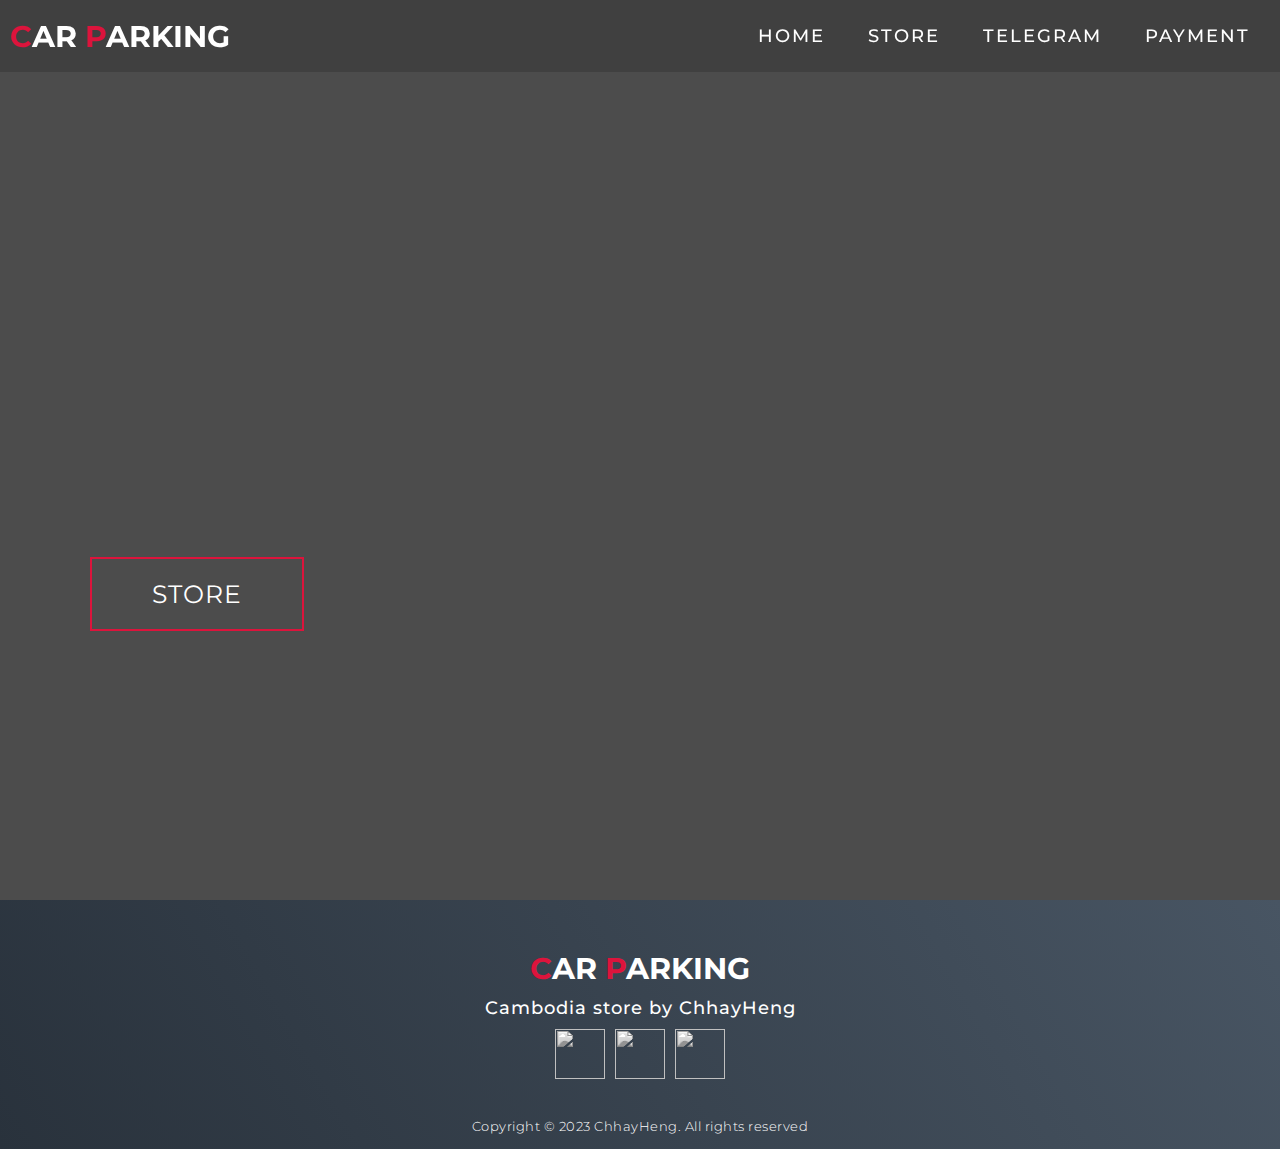
==== index.html @ 84c8d5b4 "Add files via upload" ====
<!DOCTYPE html>
<html lang="en">

<head>
    <meta charset="UTF-8">
    <meta name="viewport" content="width=device-width, initial-scale=1.0">
    <link rel="stylesheet" href="style.css">
    <title>ChhayHeng</title>
</head>

<body>
    <!-- Header -->
    <section id="header">
        <div class="header container">
            <div class="nav-bar">
                <div class="brand">
                    <a href="index.html">
                        <h1><span>C</span>ar <span>P</span>arking</h1>
                    </a>
                </div>
                <div class="nav-list">
                    <div class="hamburger">
                        <div class="bar"></div>
                    </div>
                    <ul>
                        <li><a href="index.html" data-after="Home">Home</a></li>
                        <li><a href="store.html" data-after="store">Store</a></li>
                        <li><a href="telegram.html" data-after="telegram">Telegram</a></li>
                        <li><a href="payment.html" data-after="payment">Payment</a></li>
                    </ul>
                </div>
            </div>
        </div>
    </section>
    <!-- End Header -->

    <!-- Hero Section  -->
    <section id="hero">
        <div class="hero container">
            <div>
                <h1>Welcome, To <span></span></h1>
                <h1> Car Parking<span></span></h1>
                <h1>Store Cambodia <span></span></h1>
                <a href="store.html" type="button" class="cta">Store</a>
            </div>
        </div>
    </section>
    <!-- End Hero Section  -->
    <!-- Footer -->
    <section id="footer">
        <div class="footer container">
            <div class="brand">
                <h1><span>C</span>ar <span>P</span>arking</h1>
            </div>
            <h2>Cambodia store by ChhayHeng</h2>
            <div class="social-icon">
                <div class="social-item">
                    <a href="#"><img src="https://img.icons8.com/bubbles/100/000000/facebook-new.png" /></a>
                </div>
                <div class="social-item">
                    <a href="#"><img src="https://img.icons8.com/bubbles/100/000000/instagram-new.png" /></a>
                </div>
                <div class="social-item">
                    <a href="#"><img src="https://img.icons8.com/bubbles/100/000000/behance.png" /></a>
                </div>
            </div>
            <p>Copyright © 2023 ChhayHeng. All rights reserved</p>
        </div>
    </section>
    <!-- End Footer -->
    <script src="./app.js"></script>
</body>

</html>
---- style.css ----
@import 'https://fonts.googleapis.com/css?family=Montserrat:300, 400, 700&display=swap';
* {
    padding: 0;
    margin: 0;
    box-sizing: border-box;
}

html {
    font-size: 10px;
    font-family: 'Montserrat', sans-serif;
    scroll-behavior: smooth;
}

a {
    text-decoration: none;
}

.container {
    min-height: 100vh;
    width: 100%;
    display: flex;
    align-items: center;
    justify-content: center;
}

.btn {
    padding: 1rem 2rem;
    font-size: 1rem;
    color: #fff;
    background-color: #567eeb;
    border-radius: 5px;
    cursor: pointer;
    transition: all 0.3s ease;
}

.btn:hover {
    background-color: #4c6ddc;
}

img {
    height: 100%;
    width: 100%;
    object-fit: cover;
}

p {
    color: black;
    font-size: 1.4rem;
    margin-top: 5px;
    line-height: 2.5rem;
    font-weight: 300;
    letter-spacing: 0.05rem;
}

.section-title {
    font-size: 4rem;
    font-weight: 300;
    color: black;
    margin-bottom: 10px;
    text-transform: uppercase;
    letter-spacing: 0.2rem;
    text-align: center;
}

.section-title span {
    color: crimson;
}

.cta {
    display: inline-block;
    padding: 10px 30px;
    color: white;
    background-color: transparent;
    border: 2px solid crimson;
    font-size: 2rem;
    text-transform: uppercase;
    letter-spacing: 0.1rem;
    margin-top: 30px;
    transition: 0.3s ease;
    transition-property: background-color, color;
}

.cta:hover {
    color: white;
    background-color: crimson;
}

.brand h1 {
    font-size: 3rem;
    text-transform: uppercase;
    color: white;
}

.brand h1 span {
    color: crimson;
}


/* Header section */

#header {
    position: fixed;
    z-index: 1000;
    left: 0;
    top: 0;
    width: 100vw;
    height: auto;
}

#header .header {
    min-height: 8vh;
    background-color: rgba(31, 30, 30, 0.24);
    transition: 0.3s ease background-color;
}

#header .nav-bar {
    display: flex;
    align-items: center;
    justify-content: space-between;
    width: 100%;
    height: 100%;
    max-width: 1300px;
    padding: 0 10px;
}

#header .nav-list ul {
    list-style: none;
    position: absolute;
    background-color: rgb(31, 30, 30);
    width: 100vw;
    height: 100vh;
    left: 100%;
    top: 0;
    display: flex;
    flex-direction: column;
    justify-content: center;
    align-items: center;
    z-index: 1;
    overflow-x: hidden;
    transition: 0.5s ease left;
}

#header .nav-list ul.active {
    left: 0%;
}

#header .nav-list ul a {
    font-size: 2.5rem;
    font-weight: 500;
    letter-spacing: 0.2rem;
    text-decoration: none;
    color: white;
    text-transform: uppercase;
    padding: 20px;
    display: block;
}

#header .nav-list ul a::after {
    content: attr(data-after);
    position: absolute;
    top: 50%;
    left: 50%;
    transform: translate(-50%, -50%) scale(0);
    color: rgba(240, 248, 255, 0.021);
    font-size: 13rem;
    letter-spacing: 50px;
    z-index: -1;
    transition: 0.3s ease letter-spacing;
}

#header .nav-list ul li:hover a::after {
    transform: translate(-50%, -50%) scale(1);
    letter-spacing: initial;
}

#header .nav-list ul li:hover a {
    color: crimson;
}

#header .hamburger {
    height: 60px;
    width: 60px;
    display: inline-block;
    border: 3px solid white;
    border-radius: 50%;
    position: relative;
    display: flex;
    align-items: center;
    justify-content: center;
    z-index: 100;
    cursor: pointer;
    transform: scale(0.8);
    margin-right: 20px;
}

#header .hamburger:after {
    position: absolute;
    content: '';
    height: 100%;
    width: 100%;
    border-radius: 50%;
    border: 3px solid white;
    animation: hamburger_puls 1s ease infinite;
}

#header .hamburger .bar {
    height: 2px;
    width: 30px;
    position: relative;
    background-color: white;
    z-index: -1;
}

#header .hamburger .bar::after,
#header .hamburger .bar::before {
    content: '';
    position: absolute;
    height: 100%;
    width: 100%;
    left: 0;
    background-color: white;
    transition: 0.3s ease;
    transition-property: top, bottom;
}

#header .hamburger .bar::after {
    top: 8px;
}

#header .hamburger .bar::before {
    bottom: 8px;
}

#header .hamburger.active .bar::before {
    bottom: 0;
}

#header .hamburger.active .bar::after {
    top: 0;
}


/* End Header section */


/* Hero Section */

#hero {
    background-image: url(./img/hero-bg.png);
    background-size: cover;
    background-position: top center;
    position: relative;
    z-index: 1;
}

#hero::after {
    content: '';
    position: absolute;
    left: 0;
    top: 0;
    height: 100%;
    width: 100%;
    background-color: black;
    opacity: 0.7;
    z-index: -1;
}

#hero .hero {
    max-width: 1200px;
    margin: 0 auto;
    padding: 0 50px;
    justify-content: flex-start;
}

#hero h1 {
    display: block;
    width: fit-content;
    font-size: 4rem;
    position: relative;
    color: transparent;
    animation: text_reveal 0.5s ease forwards;
    animation-delay: 1s;
}

#hero h1:nth-child(1) {
    animation-delay: 1s;
}

#hero h1:nth-child(2) {
    animation-delay: 2s;
}

#hero h1:nth-child(3) {
    animation: text_reveal_name 0.5s ease forwards;
    animation-delay: 3s;
}

#hero h1 span {
    position: absolute;
    top: 0;
    left: 0;
    height: 100%;
    width: 0;
    background-color: crimson;
    animation: text_reveal_box 1s ease;
    animation-delay: 0.5s;
}

#hero h1:nth-child(1) span {
    animation-delay: 0.5s;
}

#hero h1:nth-child(2) span {
    animation-delay: 1.5s;
}

#hero h1:nth-child(3) span {
    animation-delay: 2.5s;
}


/* End Hero Section */


/* Services Section */

#services .services {
    flex-direction: column;
    text-align: center;
    max-width: 1500px;
    margin: 0 auto;
    padding: 100px 0;
}

#services .service-top {
    max-width: 500px;
    margin: 0 auto;
}

#services .service-bottom {
    display: flex;
    align-items: center;
    justify-content: center;
    flex-wrap: wrap;
    margin-top: 50px;
}

#services .service-item {
    flex-basis: 80%;
    display: flex;
    align-items: flex-start;
    justify-content: center;
    flex-direction: column;
    padding: 30px;
    border-radius: 10px;
    background-image: url(./img/img-1.png);
    background-size: cover;
    margin: 10px 5%;
    position: relative;
    z-index: 1;
    overflow: hidden;
}

#services .service-item::after {
    content: '';
    position: absolute;
    left: 0;
    top: 0;
    height: 100%;
    width: 100%;
    background-image: linear-gradient(60deg, #29323c 0%, #485563 100%);
    opacity: 0.9;
    z-index: -1;
}

#services .service-bottom .icon {
    height: 80px;
    width: 80px;
    margin-bottom: 20px;
}

#services .service-item h2 {
    font-size: 2rem;
    color: white;
    margin-bottom: 10px;
    text-transform: uppercase;
}

#services .service-item p {
    color: white;
    text-align: left;
}


/* End Services Section */


/* Projects section */

#projects .projects {
    flex-direction: column;
    max-width: 1200px;
    margin: 0 auto;
    padding: 100px 0;
}

#projects .projects-header h1 {
    margin-bottom: 50px;
}

#projects .all-projects {
    display: flex;
    align-items: center;
    justify-content: center;
    flex-direction: column;
}

#projects .project-item {
    display: flex;
    align-items: center;
    justify-content: center;
    flex-direction: column;
    width: 80%;
    margin: 20px auto;
    overflow: hidden;
    border-radius: 10px;
}

#projects .project-info {
    padding: 30px;
    flex-basis: 50%;
    height: 100%;
    display: flex;
    align-items: flex-start;
    justify-content: center;
    flex-direction: column;
    background-image: linear-gradient(60deg, #29323c 0%, #485563 100%);
    color: white;
}

#projects .project-info h1 {
    font-size: 4rem;
    font-weight: 500;
}

#projects .project-info h2 {
    font-size: 1.8rem;
    font-weight: 500;
    margin-top: 10px;
}

#projects .project-info p {
    color: white;
}

#projects .project-img {
    flex-basis: 50%;
    height: 300px;
    overflow: hidden;
    position: relative;
}

#projects .project-img:after {
    content: '';
    position: absolute;
    left: 0;
    top: 0;
    height: 100%;
    width: 100%;
    background-image: linear-gradient(60deg, #29323c 0%, #485563 100%);
    opacity: 0.7;
}

#projects .project-img img {
    transition: 0.3s ease transform;
}

#projects .project-item:hover .project-img img {
    transform: scale(1.1);
}


/* End Projects section */


/* About Section */

#about .about {
    flex-direction: column-reverse;
    text-align: center;
    max-width: 1200px;
    margin: 0 auto;
    padding: 100px 20px;
}

#about .col-left {
    width: 250px;
    height: 360px;
}

#about .col-right {
    width: 100%;
}

#about .col-right h2 {
    font-size: 1.8rem;
    font-weight: 500;
    letter-spacing: 0.2rem;
    margin-bottom: 10px;
}

#about .col-right p {
    margin-bottom: 20px;
}

#about .col-right .cta {
    color: black;
    margin-bottom: 50px;
    padding: 10px 20px;
    font-size: 2rem;
}

#about .col-left .about-img {
    height: 100%;
    width: 100%;
    position: relative;
    border: 10px solid white;
}

#about .col-left .about-img::after {
    content: '';
    position: absolute;
    left: -33px;
    top: 19px;
    height: 98%;
    width: 98%;
    border: 7px solid crimson;
    z-index: -1;
}


/* End About Section */


/* contact Section */

#contact .contact {
    flex-direction: column;
    max-width: 1200px;
    margin: 0 auto;
    width: 90%;
}

#contact .contact-items {
    /* max-width: 400px; */
    width: 100%;
}

#contact .contact-item {
    width: 80%;
    padding: 20px;
    text-align: center;
    border-radius: 10px;
    padding: 30px;
    margin: 30px;
    display: flex;
    justify-content: center;
    align-items: center;
    flex-direction: column;
    box-shadow: 0px 0px 18px 0 #0000002c;
    transition: 0.3s ease box-shadow;
}

#contact .contact-item:hover {
    box-shadow: 0px 0px 5px 0 #0000002c;
}

#contact .icon {
    width: 70px;
    margin: 0 auto;
    margin-bottom: 10px;
}

#contact .contact-info h1 {
    font-size: 2.5rem;
    font-weight: 500;
    margin-bottom: 5px;
}

#contact .contact-info h2 {
    font-size: 1.3rem;
    line-height: 2rem;
    font-weight: 500;
}


/*End contact Section */


/* Footer */

#footer {
    background-image: linear-gradient(60deg, #29323c 0%, #485563 100%);
}

#footer .footer {
    min-height: 200px;
    flex-direction: column;
    padding-top: 50px;
    padding-bottom: 10px;
}

#footer h2 {
    color: white;
    font-weight: 500;
    font-size: 1.8rem;
    letter-spacing: 0.1rem;
    margin-top: 10px;
    margin-bottom: 10px;
}

#footer .social-icon {
    display: flex;
    margin-bottom: 30px;
}

#footer .social-item {
    height: 50px;
    width: 50px;
    margin: 0 5px;
}

#footer .social-item img {
    filter: grayscale(1);
    transition: 0.3s ease filter;
}

#footer .social-item:hover img {
    filter: grayscale(0);
}

#footer p {
    color: white;
    font-size: 1.3rem;
}


/* End Footer */


/* Keyframes */

@keyframes hamburger_puls {
    0% {
        opacity: 1;
        transform: scale(1);
    }
    100% {
        opacity: 0;
        transform: scale(1.4);
    }
}

@keyframes text_reveal_box {
    50% {
        width: 100%;
        left: 0;
    }
    100% {
        width: 0;
        left: 100%;
    }
}

@keyframes text_reveal {
    100% {
        color: white;
    }
}

@keyframes text_reveal_name {
    100% {
        color: crimson;
        font-weight: 500;
    }
}


/* End Keyframes */


/* Media Query For Tablet */

@media only screen and (min-width: 768px) {
    .cta {
        font-size: 2.5rem;
        padding: 20px 60px;
    }
    h1.section-title {
        font-size: 6rem;
    }
    /* Hero */
    #hero h1 {
        font-size: 7rem;
    }
    /* End Hero */
    /* Services Section */
    #services .service-bottom .service-item {
        flex-basis: 45%;
        margin: 2.5%;
    }
    /* End Services Section */
    /* Project */
    #projects .project-item {
        flex-direction: row;
    }
    #projects .project-item:nth-child(even) {
        flex-direction: row-reverse;
    }
    #projects .project-item {
        height: 400px;
        margin: 0;
        width: 100%;
        border-radius: 0;
    }
    #projects .all-projects .project-info {
        height: 100%;
    }
    #projects .all-projects .project-img {
        height: 100%;
    }
    /* End Project */
    /* About */
    #about .about {
        flex-direction: row;
    }
    #about .col-left {
        width: 600px;
        height: 400px;
        padding-left: 60px;
    }
    #about .about .col-left .about-img::after {
        left: -45px;
        top: 34px;
        height: 98%;
        width: 98%;
        border: 10px solid crimson;
    }
    #about .col-right {
        text-align: left;
        padding: 30px;
    }
    #about .col-right h1 {
        text-align: left;
    }
    /* End About */
    /* contact  */
    #contact .contact {
        flex-direction: column;
        padding: 100px 0;
        align-items: center;
        justify-content: center;
        min-width: 20vh;
    }
    #contact .contact-items {
        width: 100%;
        display: flex;
        flex-direction: row;
        justify-content: space-evenly;
        margin: 0;
    }
    #contact .contact-item {
        width: 30%;
        margin: 0;
        flex-direction: row;
    }
    #contact .contact-item .icon {
        height: 100px;
        width: 100px;
    }
    #contact .contact-item .icon img {
        object-fit: contain;
    }
    #contact .contact-item .contact-info {
        width: 100%;
        text-align: left;
        padding-left: 20px;
    }
    /* End contact  */
}


/* End Media Query For Tablet */


/* Media Query For Desktop */

@media only screen and (min-width: 1200px) {
    /* header */
    #header .hamburger {
        display: none;
    }
    #header .nav-list ul {
        position: initial;
        display: block;
        height: auto;
        width: fit-content;
        background-color: transparent;
    }
    #header .nav-list ul li {
        display: inline-block;
    }
    #header .nav-list ul li a {
        font-size: 1.8rem;
    }
    #header .nav-list ul a:after {
        display: none;
    }
    /* End header */
    #services .service-bottom .service-item {
        flex-basis: 22%;
        margin: 1.5%;
    }
}

.pricing {
    margin-top: 4rem;
    display: grid;
    grid-template-columns: repeat(3, 1fr);
    gap: 2rem;
}

.pricing .card {
    padding: 3rem 2rem;
    background-color: #27272a;
    display: flex;
    flex-direction: column;
    border: 2px solid transparent;
    border-radius: 15px;
    transition: all 0.3s ease;
}

.pricing .card:hover {
    background-color: #323232;
    border-color: #fff;
}

.pricing .card .content {
    flex: 1;
    margin-bottom: 2rem;
}

.pricing .card h4 {
    margin-bottom: 1rem;
    color: #fff;
    font-size: 1.2rem;
    font-weight: 500;
}

.pricing .card h3 {
    color: #fff;
    padding-bottom: 1rem;
    margin-bottom: 2rem;
    font-size: 2rem;
    font-weight: 600;
    border-bottom: 2px dashed #fff;
}

.pricing .card p {
    color: #fff;
    margin-bottom: 0.75rem;
}

.pricing .card p i {
    color: #ccc;
    font-size: 1.2rem;
    margin-right: 0.3rem;
}

.pricing .card button {
    color: #fff;
    background-color: transparent;
    border: 2px solid #fff;
}

.pricing .card button:hover {
    background-color: #1e40af;
    border-color: #1e40af;
}


/* End  Media Query For Desktop */
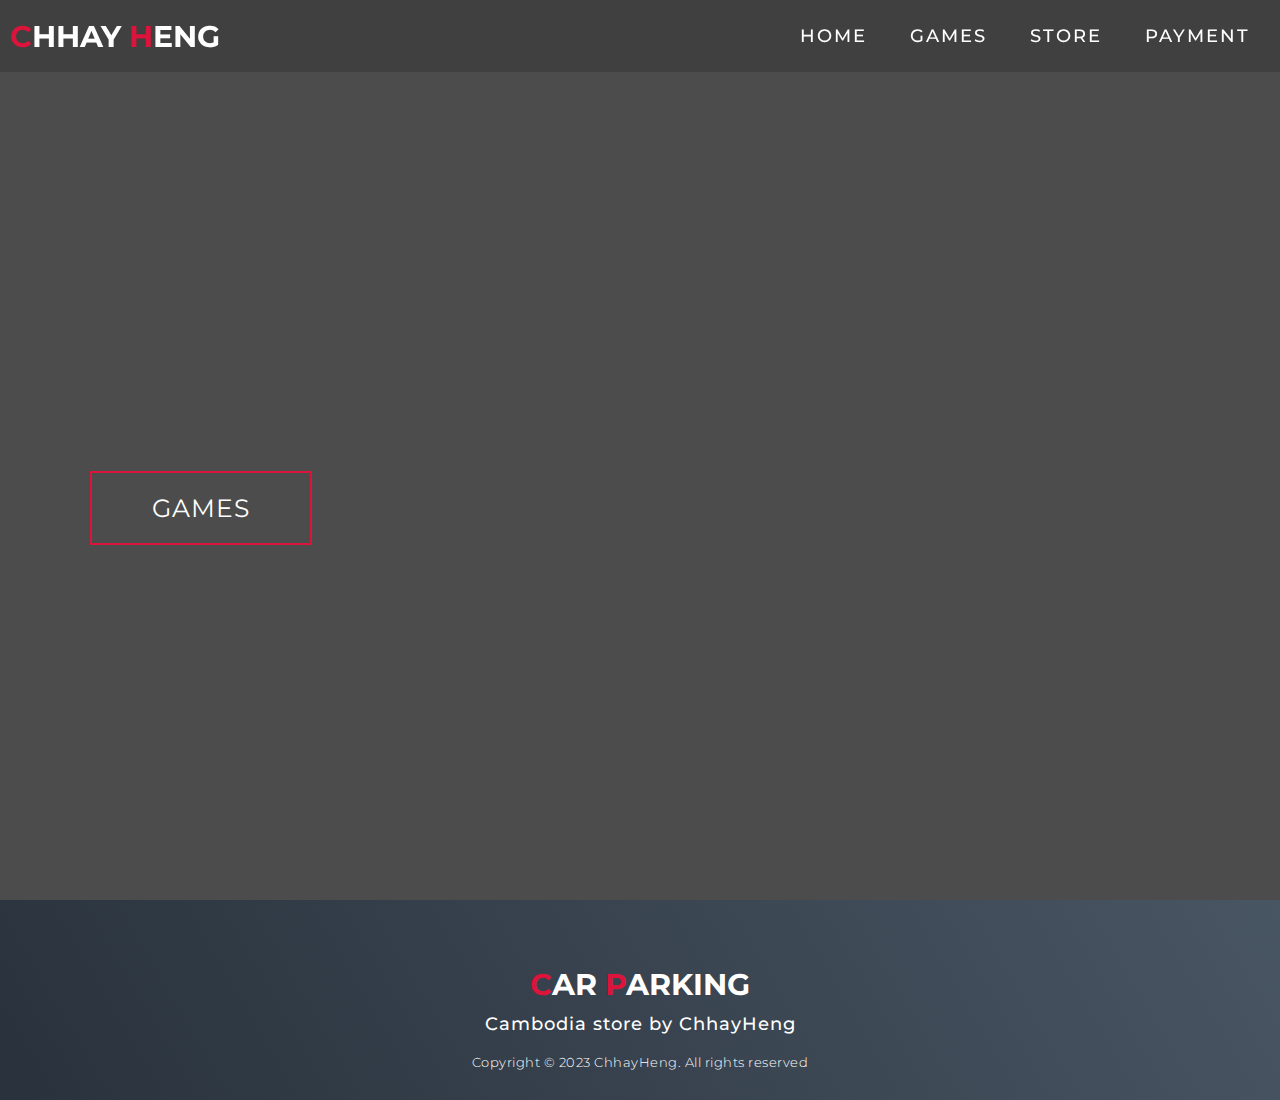
==== commit 9c410934: "Update index.html" ====
--- a/index.html
+++ b/index.html
@@ -15,7 +15,7 @@
             <div class="nav-bar">
                 <div class="brand">
                     <a href="index.html">
-                        <h1><span>C</span>ar <span>P</span>arking</h1>
+                        <h1><span>C</span>hhay <span>H</span>eng</h1>
                     </a>
                 </div>
                 <div class="nav-list">
@@ -24,8 +24,8 @@
                     </div>
                     <ul>
                         <li><a href="index.html" data-after="Home">Home</a></li>
-                        <li><a href="store.html" data-after="store">Store</a></li>
-                        <li><a href="telegram.html" data-after="telegram">Telegram</a></li>
+                        <li><a href="games.html" data-after="store">Games</a></li>
+                        <li><a href="store.html" data-after="telegram">Store</a></li>
                         <li><a href="payment.html" data-after="payment">Payment</a></li>
                     </ul>
                 </div>
@@ -38,14 +38,16 @@
     <section id="hero">
         <div class="hero container">
             <div>
-                <h1>Welcome, To <span></span></h1>
-                <h1> Car Parking<span></span></h1>
+                <h1> ChhayHeng<span></span></h1>
                 <h1>Store Cambodia <span></span></h1>
-                <a href="store.html" type="button" class="cta">Store</a>
+                <a href="games.html" type="button" class="cta">games</a>
+                <h1>Account hack for Ios<span></span></h1>
+
             </div>
         </div>
     </section>
     <!-- End Hero Section  -->
+
     <!-- Footer -->
     <section id="footer">
         <div class="footer container">
@@ -53,17 +55,7 @@
                 <h1><span>C</span>ar <span>P</span>arking</h1>
             </div>
             <h2>Cambodia store by ChhayHeng</h2>
-            <div class="social-icon">
-                <div class="social-item">
-                    <a href="#"><img src="https://img.icons8.com/bubbles/100/000000/facebook-new.png" /></a>
-                </div>
-                <div class="social-item">
-                    <a href="#"><img src="https://img.icons8.com/bubbles/100/000000/instagram-new.png" /></a>
-                </div>
-                <div class="social-item">
-                    <a href="#"><img src="https://img.icons8.com/bubbles/100/000000/behance.png" /></a>
-                </div>
-            </div>
+
             <p>Copyright © 2023 ChhayHeng. All rights reserved</p>
         </div>
     </section>
@@ -71,4 +63,4 @@
     <script src="./app.js"></script>
 </body>
 
-</html>+</html>
--- a/style.css
+++ b/style.css
@@ -246,7 +246,7 @@
 /* Hero Section */
 
 #hero {
-    background-image: url(./img/hero-bg.png);
+    background-image: url(https://tse1.mm.bing.net/th?id=OIP.0IcYSu3iUF_IEGzp5Nd09AHaEK&pid=Api&P=0&h=220);
     background-size: cover;
     background-position: top center;
     position: relative;
@@ -889,4 +889,4 @@
 }
 
 
-/* End  Media Query For Desktop */+/* End  Media Query For Desktop */
